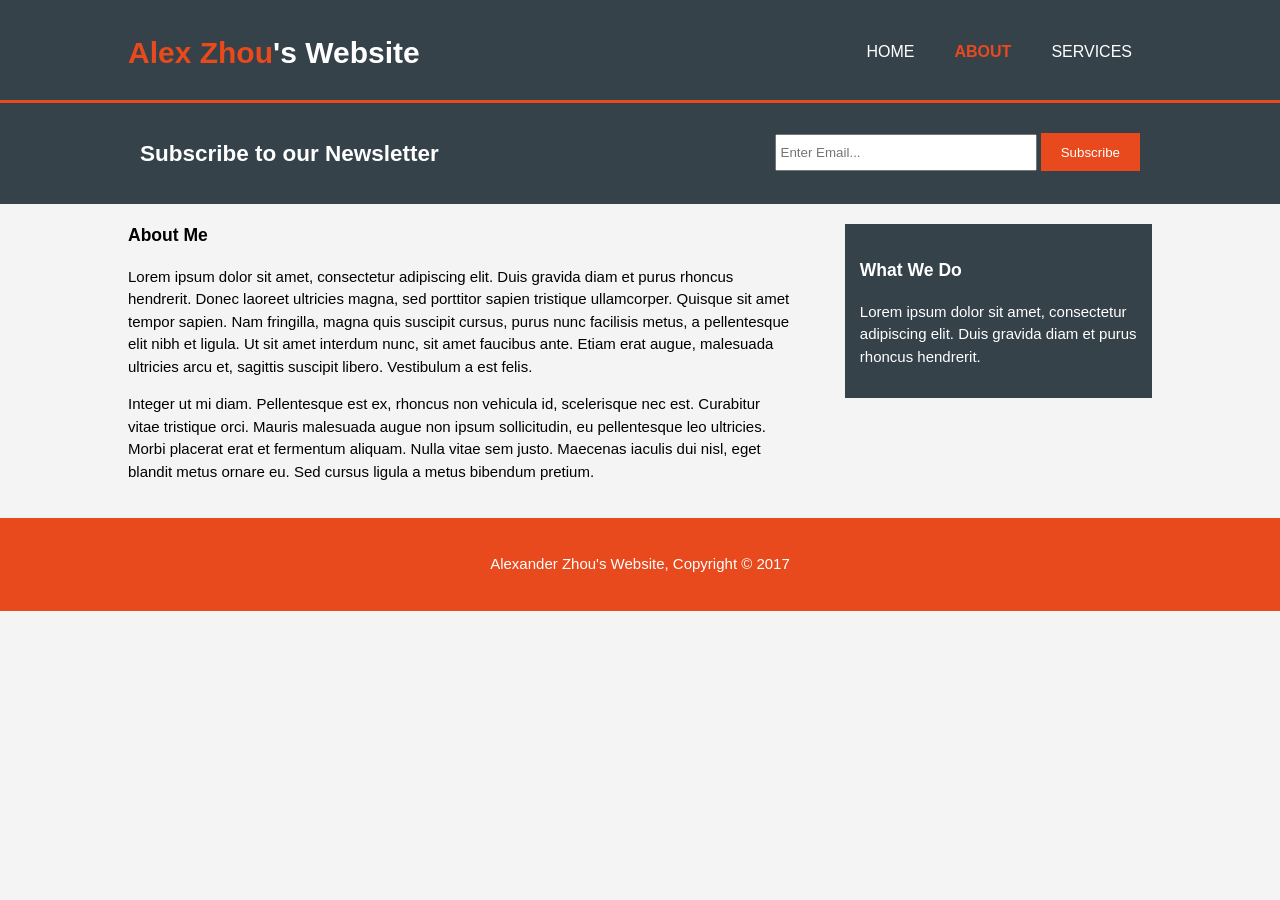
==== about.html @ 0218d846 "Website Rendition #1" ====
<!DOCTYPE html>
<html>
  <head>
    <meta charset="utf-8">
    <meta name="viewport" content="width=device-width">
    <meta name="description" content="A website showcasing my capabilities">
    <meta name="author" content="Alexander Zhou">
    <title>Alex's Website | About</title>
    <link rel="stylesheet" href="./css/style.css">
  </head>
  <body>
    <header>
      <div class="container">
        <div id="branding">
          <h1><span class="highlight">Alex Zhou</span>'s Website</h1>
        </div>
        <nav>
          <ul>
            <li><a href="index.html">Home</a></li>
            <li class="current"><a href="about.html">About</a></li>
            <li><a href="services.html">Services</a></li>
          </ul>
        </nav>
      </div>
    </header>
    
    <section id="newsletter">
      <div class="container">
        <h1>Subscribe to our Newsletter</h1>
        <form>
          <input type="email" placeholder="Enter Email..." />
          <button type="submit" class="button_1">Subscribe</button>
        </form>
      </div>
    </section>
    
    <section id="main">
      <div class="container">
        <article id="main-col">
          <h1 class="page-title">About Me</h1>
          <p>Lorem ipsum dolor sit amet, consectetur adipiscing elit. Duis gravida diam et purus rhoncus hendrerit. Donec laoreet ultricies magna, sed porttitor sapien tristique ullamcorper. Quisque sit amet tempor sapien. Nam fringilla, magna quis suscipit cursus, purus nunc facilisis metus, a pellentesque elit nibh et ligula. Ut sit amet interdum nunc, sit amet faucibus ante. Etiam erat augue, malesuada ultricies arcu et, sagittis suscipit libero. Vestibulum a est felis.</p>
          <p>Integer ut mi diam. Pellentesque est ex, rhoncus non vehicula id, scelerisque nec est. Curabitur vitae tristique orci. Mauris malesuada augue non ipsum sollicitudin, eu pellentesque leo ultricies. Morbi placerat erat et fermentum aliquam. Nulla vitae sem justo. Maecenas iaculis dui nisl, eget blandit metus ornare eu. Sed cursus ligula a metus bibendum pretium.</p>
        </article>
        
        <aside id="sidebar">
          <div class="dark">
            <h3>What We Do</h3>
            <p>Lorem ipsum dolor sit amet, consectetur adipiscing elit. Duis gravida diam et purus rhoncus hendrerit. </p>
          </div>
      </div>
    </section>
    
    <footer>
      <p>Alexander Zhou's Website, Copyright &copy 2017</p>
  </body>
</html>
---- css/style.css ----
body{
  font: 15px/1.5 Arial, Helvetica, sans-serif;
  padding:0;
  margin:0;
  background-color:#f4f4f4;
}

/* Global */
.container {
  width:80%;
  margin:auto;
  overflow:hidden;
}

ul {
  margin:0;
  padding:0;
}

.button_1 {
  height:38px;
  background:#e8491d;
  border:0;
  padding-left:20px;
  padding-right:20px;
  color:#ffffff;
}

.dark {
  padding:15px;
  background:#35424a;
  color:#ffffff;
  margin-top:10px;
  margin-bottom:10px;
}

/* Header */
header {
  background:#35424a;
  color:#ffffff;
  padding-top:30px;
  min-height:70px;
  border-bottom:#e8491d 3px solid;
}

header a {
  color:#ffffff;
  text-decoration:none;
  text-transform: uppercase;
  font-size:16px;
}

header li {
  float:left;
  display:inline;
  padding: 0 20px 0 20px;
}

header #branding {
  float:left;
}

header #branding  h1 {
  margin:0;
}

header nav {
  float:right;
  margin-top:10px;
}

header .highlight, header .current a {
  color:#e8491d;
  font-weight:bold;
}

header a:hover {
  color:#cccccc;
  font-weight:bold;
}

/* Showcase */
#showcase {
  min-height:400px;
  background:url("../images/showcase.jpg") no-repeat -400px;
  text-align:center;
  color:#ffffff
}

#showcase h1 {
  margin-top:100px;
  font-size:55px;
  margin-bottom:10px;
}

#showcase p {
  font-size:20px;
}

/* Newsletter */

#newsletter {
  padding:15px;
  color:#ffffff;
  background:#35424a;
}

#newsletter h1 {
  float:left;
}

#newsletter form {
  float:right;
  margin-top:15px;
}

#newsletter input[type="email"] {
  padding:4px;
  height:25px;
  width:250px;
}

/* Boxes */

#boxes {
  margin-top:20px;
}

#boxes .box {
  float:left;
  width:30%;
  padding:10px;
  text-align:center;
}

#boxes .box img {
  width:90px;
  height:90px;
}

/* Sidebar */

aside#sidebar {
  float:right;
  width:30%;
  margin-top:10px;
}

/* Main-col */

article#main-col {
  float:left;
  width:65%;
}

/* Footer */

footer {
  padding:20px;
  margin-top:20px;
  color:#ffffff;
  background-color:#e8491d;
  text-align:center;
}

/* Media Queries */
@media(max-width: 768px) {
  header #branding,
  header nav,
  header nav li,
  #newsletter h1,
  #newsletter form,
  #boxes .box,
  article#main-col,
  aside#sidebar {
    float:none;
    text-align:center;
    width:100%;
  }
  
  header {
    padding-bottom:10px;
  }
  
  #showcase h1 {
    margin-top:40px;
  }
  
  #newsletter button {
    display:block;
    width:100%;
  }
  
  #newsletter form-input[type="email"]{
    width:100%;
    margin-button:5px;
  }
}
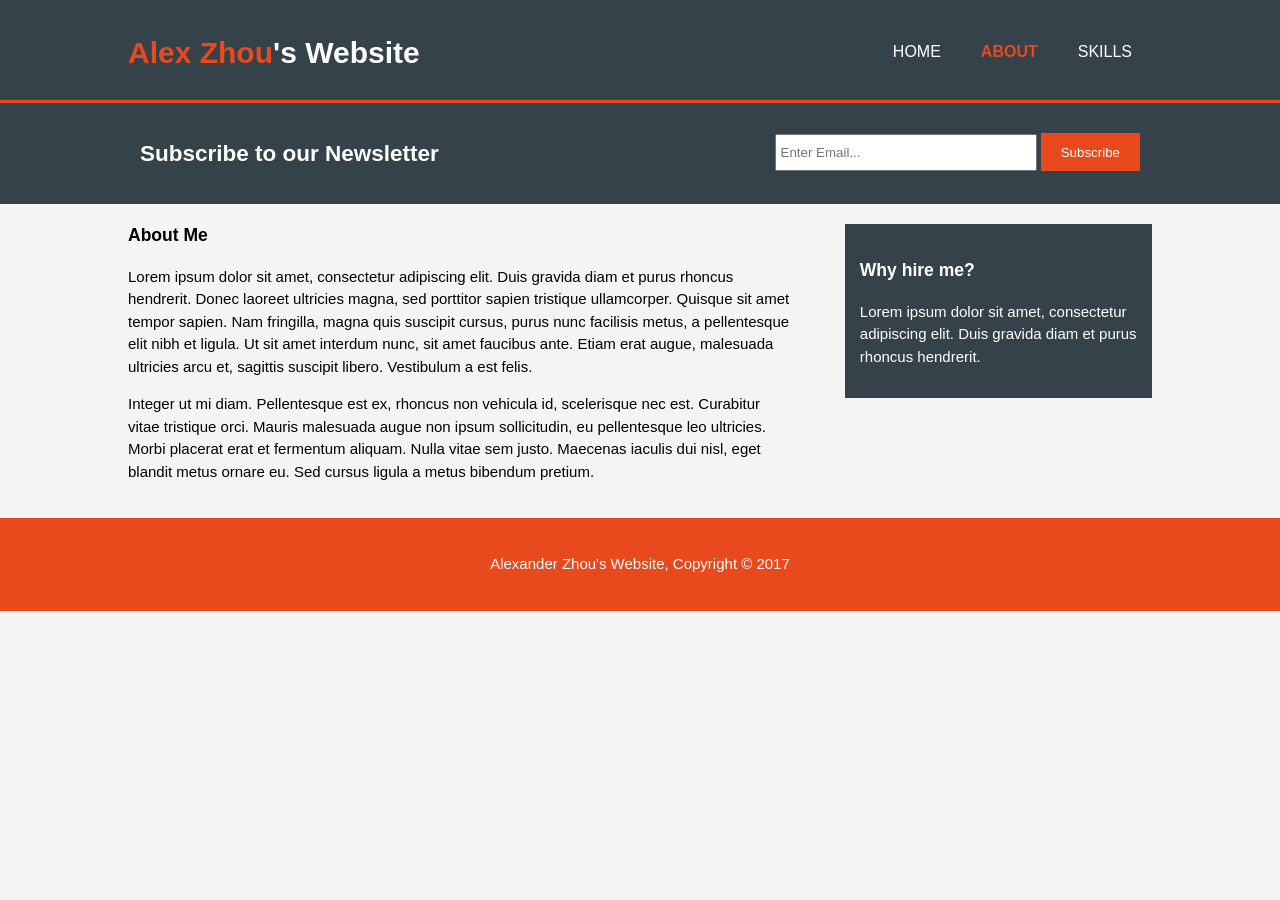
==== commit ef11474a: "Website Rendition #2" ====
--- a/about.html
+++ b/about.html
@@ -18,7 +18,7 @@
           <ul>
             <li><a href="index.html">Home</a></li>
             <li class="current"><a href="about.html">About</a></li>
-            <li><a href="services.html">Services</a></li>
+            <li><a href="skills.html">Skills</a></li>
           </ul>
         </nav>
       </div>
@@ -44,7 +44,7 @@
         
         <aside id="sidebar">
           <div class="dark">
-            <h3>What We Do</h3>
+            <h3>Why hire me?</h3>
             <p>Lorem ipsum dolor sit amet, consectetur adipiscing elit. Duis gravida diam et purus rhoncus hendrerit. </p>
           </div>
       </div>
